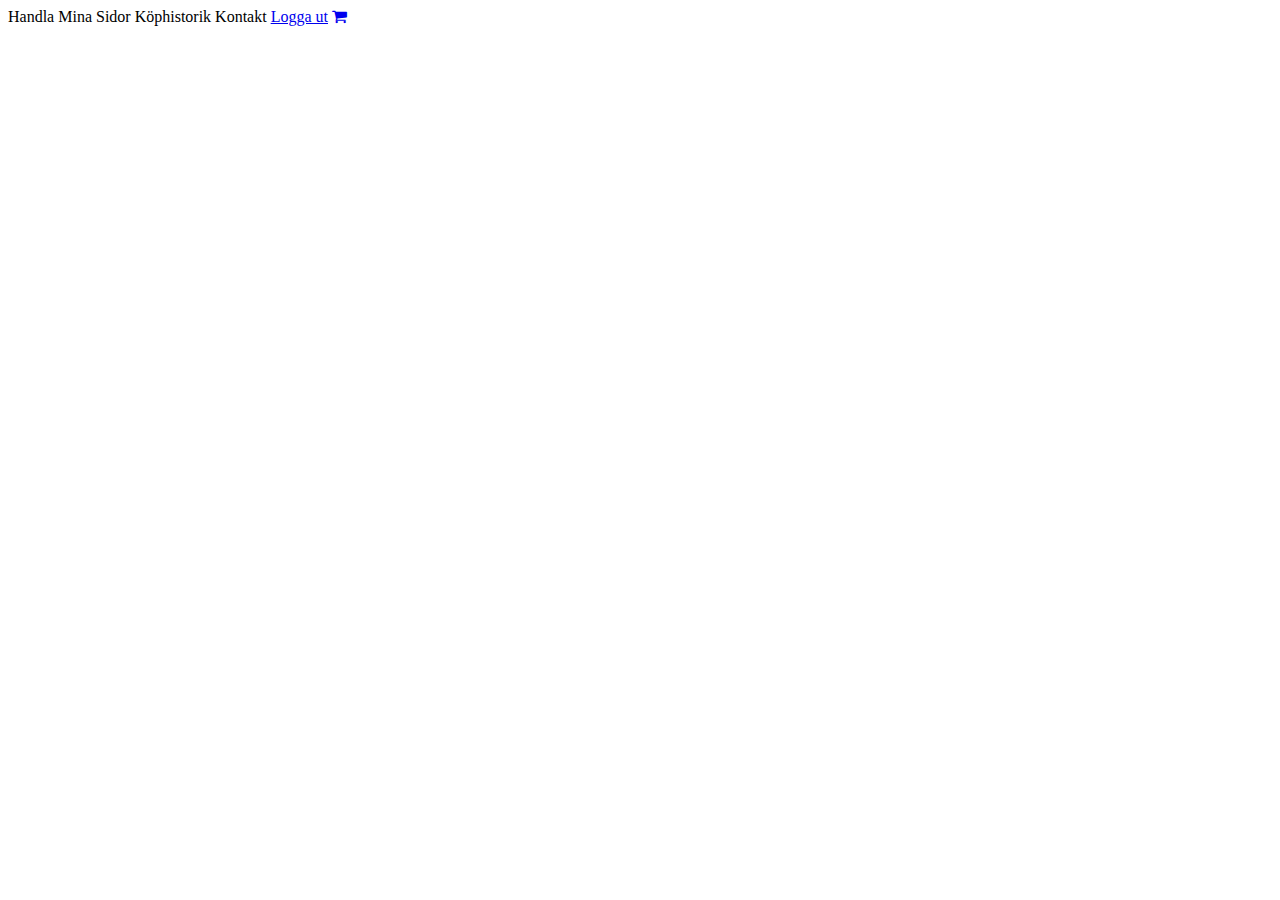
==== src/main/resources/templates/index.html @ d7abfe3f "Added navigatinal menu with buttons for most of the stores main functions. No functionality for logi" ====
<!DOCTYPE html>
<html lang="en" xmlns:th="http://www.thymeleaf.org">
<head>
    <meta charset="UTF-8">
    <title>Startsida</title>

    <link rel="stylesheet" type="text/css" href="/webjars/bootstrap/4.1.0/css/bootstrap.min.css">
    <link rel="stylesheet" type="text/css" href="/custom.css">
    <link rel="preconnect" href="https://fonts.gstatic.com" />
    <link href="https://fonts.googleapis.com/css2?family=Oswald:wght@200;400&display=swap" rel="stylesheet" />
    <link rel="stylesheet" href="https://cdnjs.cloudflare.com/ajax/libs/font-awesome/4.7.0/css/font-awesome.min.css">

</head>
<body class="text-center">

    <div class="top-nav">
        <a class="btn btn-outline-primary" th:href="@{index}">Handla</a>
        <a class="btn btn-outline-primary" th:href="@{myPages}">Mina Sidor</a>
        <a class="btn btn-outline-primary" th:href="@{shoppingHistory}">Köphistorik</a>
        <a class="btn btn-outline-primary" th:href="@{contact}">Kontakt</a>
        <a class="btn btn-outline-primary login" href="#contact">Logga ut</a>
        <a class="btn btn-outline-primary cart" href="#cart"><i class="fa fa-shopping-cart"></i></a>
    </div>

</body>
</html>
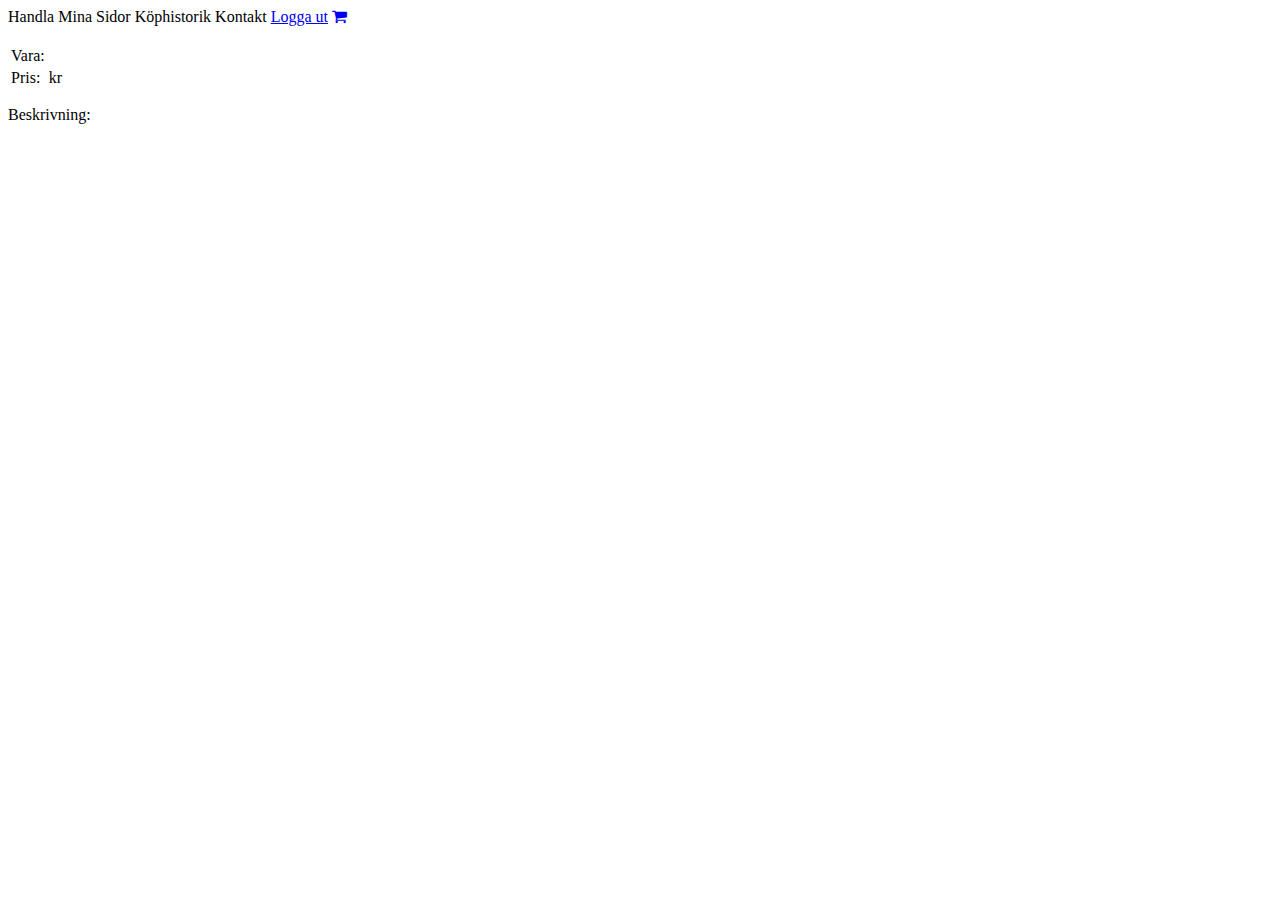
==== commit df0a1215: "Big push:( Made small adjustments to file structure under resources as some resources was not loadin" ====
--- a/src/main/resources/templates/index.html
+++ b/src/main/resources/templates/index.html
@@ -5,7 +5,7 @@
     <title>Startsida</title>
 
     <link rel="stylesheet" type="text/css" href="/webjars/bootstrap/4.1.0/css/bootstrap.min.css">
-    <link rel="stylesheet" type="text/css" href="/custom.css">
+    <link rel="stylesheet" type="text/css" href="/css/style.css">
     <link rel="preconnect" href="https://fonts.gstatic.com" />
     <link href="https://fonts.googleapis.com/css2?family=Oswald:wght@200;400&display=swap" rel="stylesheet" />
     <link rel="stylesheet" href="https://cdnjs.cloudflare.com/ajax/libs/font-awesome/4.7.0/css/font-awesome.min.css">
@@ -21,6 +21,24 @@
         <a class="btn btn-outline-primary login" href="#contact">Logga ut</a>
         <a class="btn btn-outline-primary cart" href="#cart"><i class="fa fa-shopping-cart"></i></a>
     </div>
+    <div class="products-browser">
 
+        <div class="product-listitem-medium" th:each="product : ${products}">
+            <img th:class="product-img-small" th:src="@{${product.img}}" />
+            <tbody>
+            <table>
+                <tr>
+                    <td> Vara: </td>
+                    <td th:text="${product.name}"></td>
+                </tr>
+                <tr>
+                    <td> Pris: </td>
+                    <td th:text="${product.price}"> kr</td>
+                </tr>
+            </table>
+            </tbody>
+            <p>Beskrivning: </p><p th:text="${product.description}"> </p>
+        </div>
+    </div>
 </body>
 </html>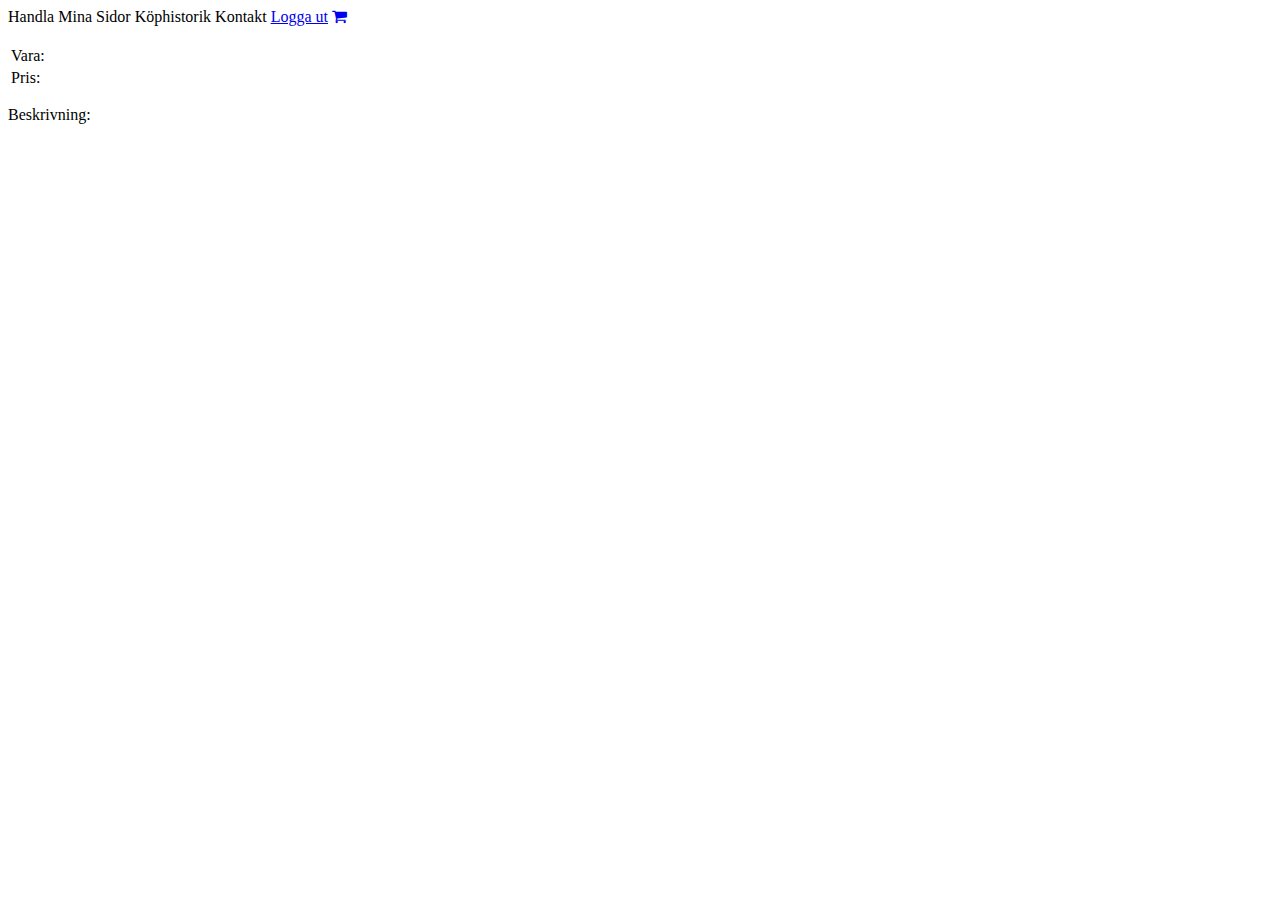
==== commit 3e593c89: "Added currency as instance variable to Product. Made price into string. Updated ProductService getPr" ====
--- a/src/main/resources/templates/index.html
+++ b/src/main/resources/templates/index.html
@@ -6,39 +6,42 @@
 
     <link rel="stylesheet" type="text/css" href="/webjars/bootstrap/4.1.0/css/bootstrap.min.css">
     <link rel="stylesheet" type="text/css" href="/css/style.css">
-    <link rel="preconnect" href="https://fonts.gstatic.com" />
-    <link href="https://fonts.googleapis.com/css2?family=Oswald:wght@200;400&display=swap" rel="stylesheet" />
+    <link rel="preconnect" href="https://fonts.gstatic.com"/>
+    <link href="https://fonts.googleapis.com/css2?family=Oswald:wght@200;400&display=swap" rel="stylesheet"/>
     <link rel="stylesheet" href="https://cdnjs.cloudflare.com/ajax/libs/font-awesome/4.7.0/css/font-awesome.min.css">
 
 </head>
 <body class="text-center">
 
-    <div class="top-nav">
-        <a class="btn btn-outline-primary" th:href="@{index}">Handla</a>
-        <a class="btn btn-outline-primary" th:href="@{myPages}">Mina Sidor</a>
-        <a class="btn btn-outline-primary" th:href="@{shoppingHistory}">Köphistorik</a>
-        <a class="btn btn-outline-primary" th:href="@{contact}">Kontakt</a>
-        <a class="btn btn-outline-primary login" href="#contact">Logga ut</a>
-        <a class="btn btn-outline-primary cart" href="#cart"><i class="fa fa-shopping-cart"></i></a>
-    </div>
+<div class="top-nav">
+    <a class="btn btn-outline-primary" th:href="@{index}">Handla</a>
+    <a class="btn btn-outline-primary" th:href="@{myPages}">Mina Sidor</a>
+    <a class="btn btn-outline-primary" th:href="@{shoppingHistory}">Köphistorik</a>
+    <a class="btn btn-outline-primary" th:href="@{contact}">Kontakt</a>
+    <a class="btn btn-outline-primary login" href="#contact">Logga ut</a>
+    <a class="btn btn-outline-primary cart" href="#cart"><i class="fa fa-shopping-cart"></i></a>
+</div>
+<div class="page-content-container">
     <div class="products-browser">
 
         <div class="product-listitem-medium" th:each="product : ${products}">
-            <img th:class="product-img-small" th:src="@{${product.img}}" />
+            <img th:class="product-img-small" th:src="@{${product.img}}"/>
             <tbody>
             <table>
                 <tr>
-                    <td> Vara: </td>
+                    <td> Vara:</td>
                     <td th:text="${product.name}"></td>
                 </tr>
                 <tr>
-                    <td> Pris: </td>
-                    <td th:text="${product.price}"> kr</td>
+                    <td> Pris:</td>
+                    <td th:text="${product.price + ' ' + product.currency}"> </td>
                 </tr>
             </table>
             </tbody>
-            <p>Beskrivning: </p><p th:text="${product.description}"> </p>
+            <p>Beskrivning: </p>
+            <p th:text="${product.description}"></p>
         </div>
     </div>
+</div>
 </body>
 </html>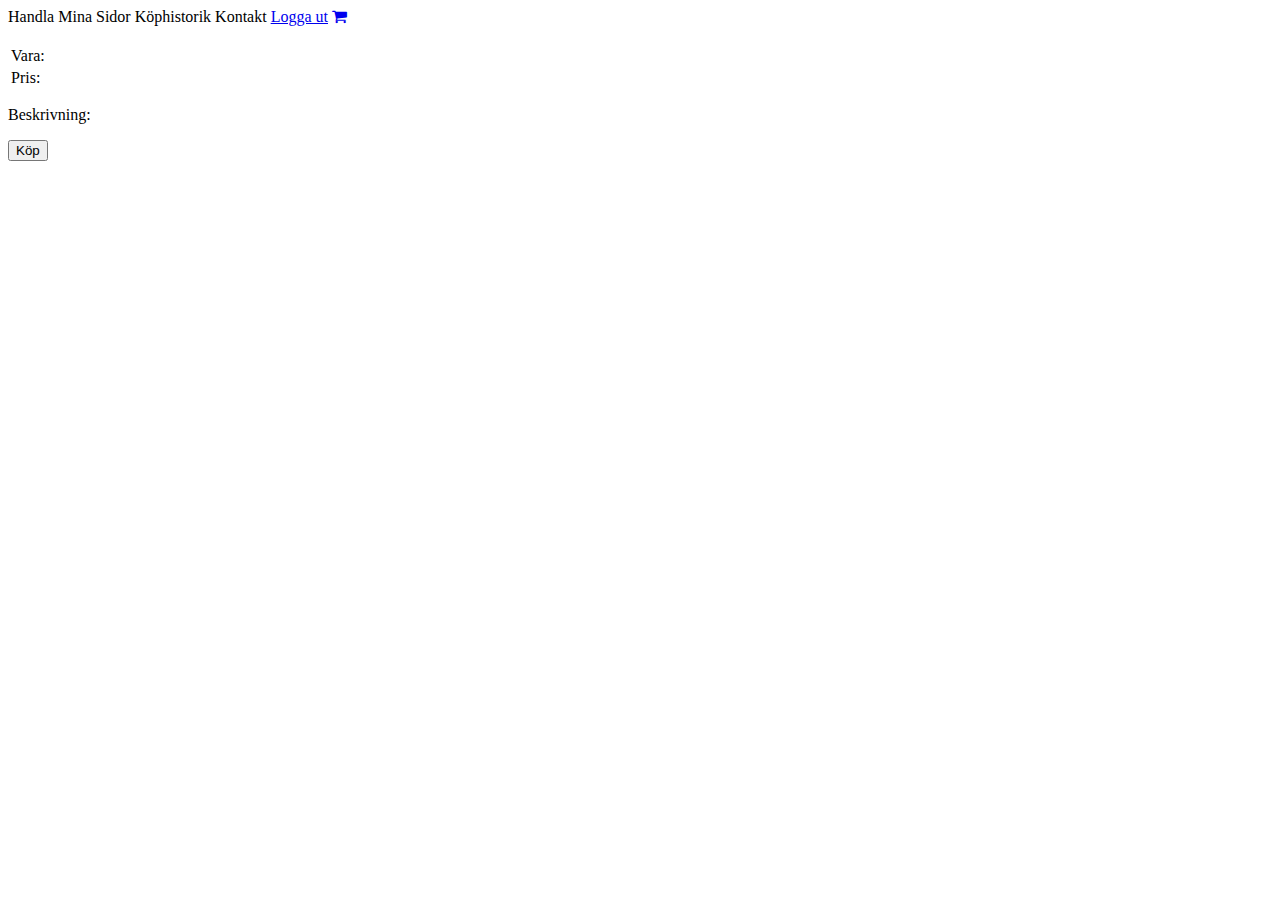
==== commit 1e76844c: "Big and way to late push with almost all classes beeing touched. Main thing added: initial db integr" ====
--- a/src/main/resources/templates/index.html
+++ b/src/main/resources/templates/index.html
@@ -40,6 +40,7 @@
             </tbody>
             <p>Beskrivning: </p>
             <p th:text="${product.description}"></p>
+            <button type="button" name="add-to-cart" th:value="${product.id}" th:onclick="|@{a}|">Köp</button>
         </div>
     </div>
 </div>
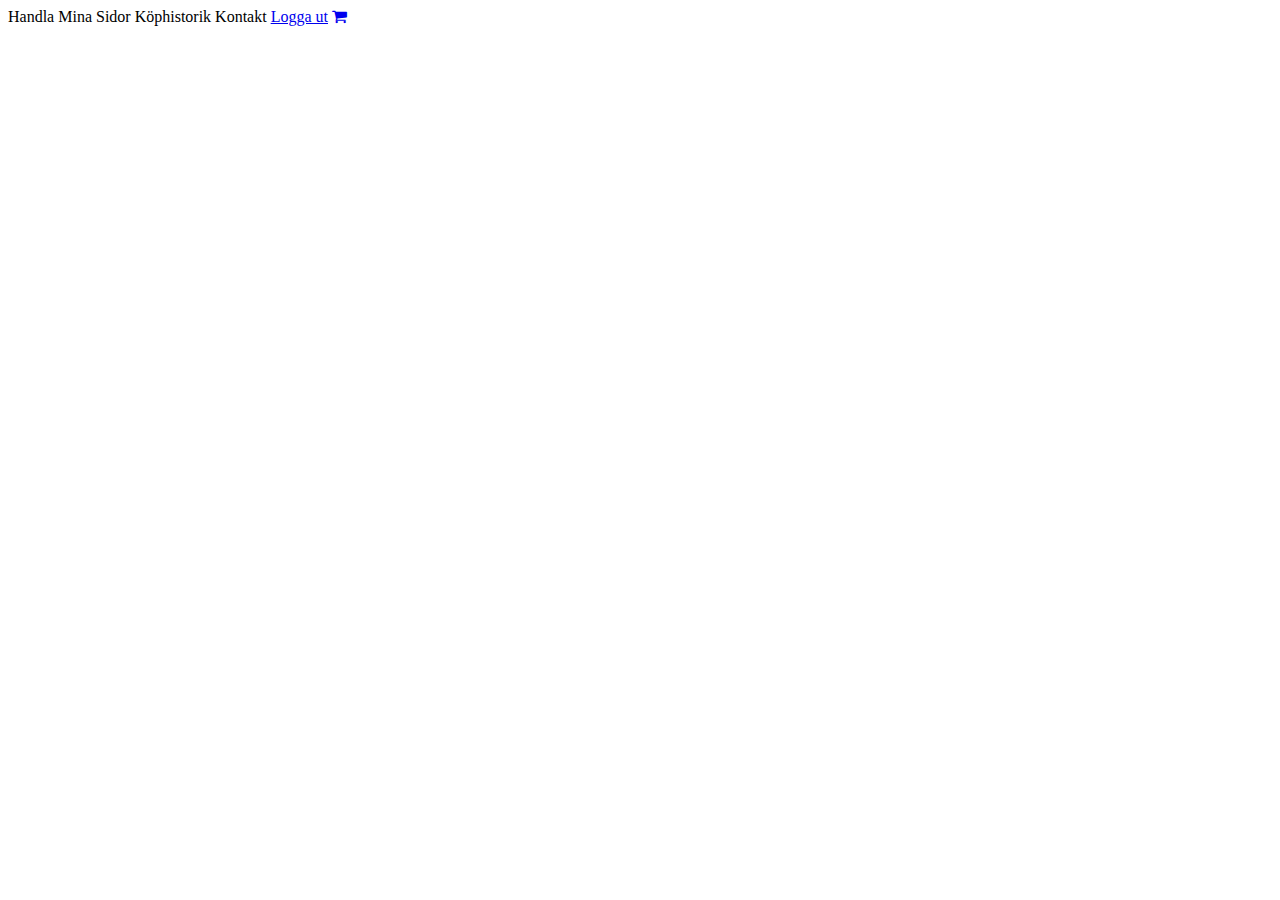
==== commit 737a464b: "Added a Order, OrderLine class and expanded them together with Customer to mimic the functionality o" ====
--- a/src/main/resources/templates/index.html
+++ b/src/main/resources/templates/index.html
@@ -9,7 +9,8 @@
     <link rel="preconnect" href="https://fonts.gstatic.com"/>
     <link href="https://fonts.googleapis.com/css2?family=Oswald:wght@200;400&display=swap" rel="stylesheet"/>
     <link rel="stylesheet" href="https://cdnjs.cloudflare.com/ajax/libs/font-awesome/4.7.0/css/font-awesome.min.css">
-
+    <script rel="script" type="text/javascript" src="/webjars/jquery/3.1.1/jquery.js"></script>
+    <script rel="script" type="text/javascript" src="/javascript/custom.js"></script>
 </head>
 <body class="text-center">
 
@@ -22,26 +23,8 @@
     <a class="btn btn-outline-primary cart" href="#cart"><i class="fa fa-shopping-cart"></i></a>
 </div>
 <div class="page-content-container">
-    <div class="products-browser">
+    <div class="products-browser" id="index">
 
-        <div class="product-listitem-medium" th:each="product : ${products}">
-            <img th:class="product-img-small" th:src="@{${product.img}}"/>
-            <tbody>
-            <table>
-                <tr>
-                    <td> Vara:</td>
-                    <td th:text="${product.name}"></td>
-                </tr>
-                <tr>
-                    <td> Pris:</td>
-                    <td th:text="${product.price + ' ' + product.currency}"> </td>
-                </tr>
-            </table>
-            </tbody>
-            <p>Beskrivning: </p>
-            <p th:text="${product.description}"></p>
-            <button type="button" name="add-to-cart" th:value="${product.id}" th:onclick="|@{a}|">Köp</button>
-        </div>
     </div>
 </div>
 </body>
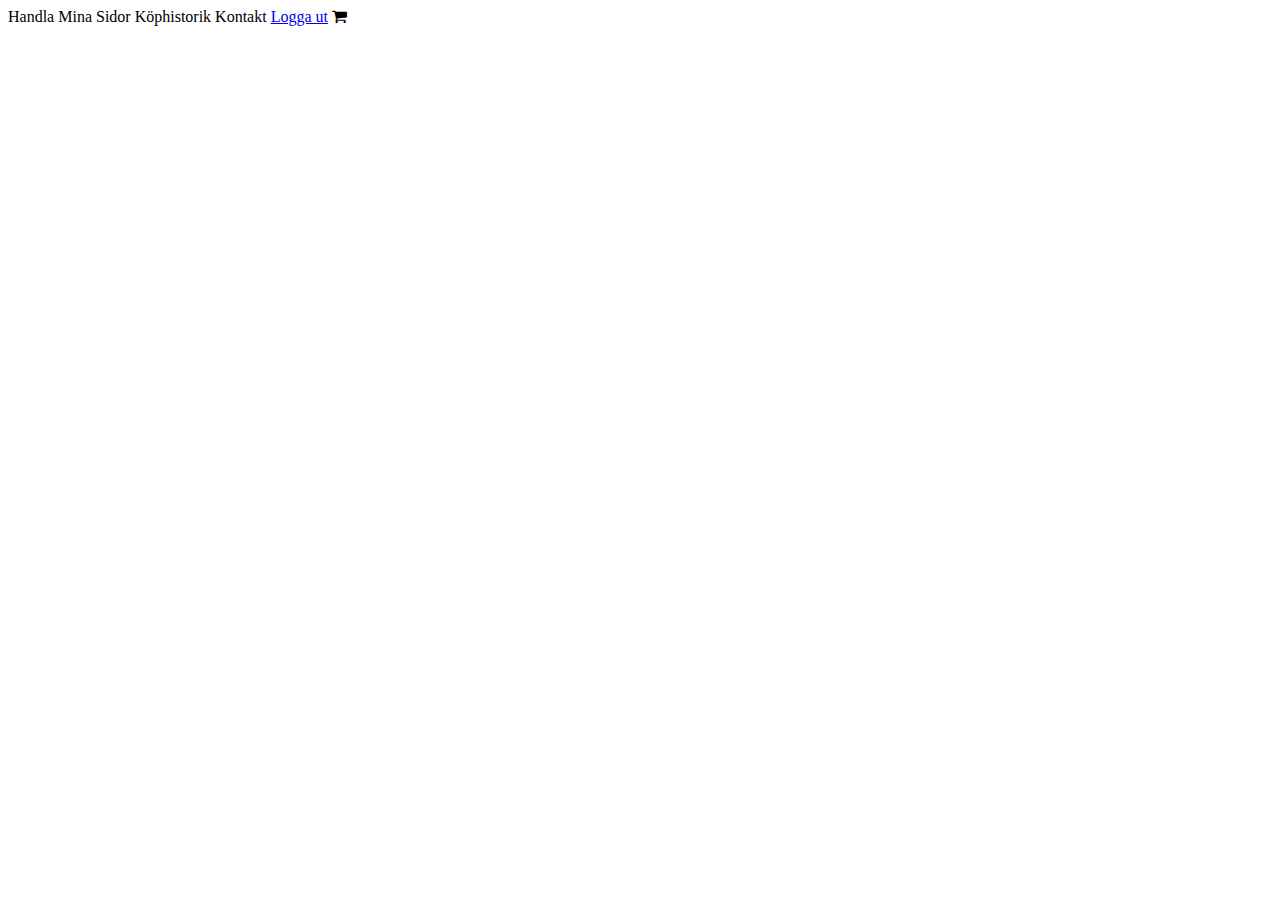
==== commit 6bd41d9b: "Added cart view that is toggled with the cart icon button. Lists shopping cart stored in local stora" ====
--- a/src/main/resources/templates/index.html
+++ b/src/main/resources/templates/index.html
@@ -5,7 +5,7 @@
     <title>Startsida</title>
 
     <link rel="stylesheet" type="text/css" href="/webjars/bootstrap/4.1.0/css/bootstrap.min.css">
-    <link rel="stylesheet" type="text/css" href="/css/style.css">
+    <link rel="stylesheet" type="text/css" href="/css/custom.css">
     <link rel="preconnect" href="https://fonts.gstatic.com"/>
     <link href="https://fonts.googleapis.com/css2?family=Oswald:wght@200;400&display=swap" rel="stylesheet"/>
     <link rel="stylesheet" href="https://cdnjs.cloudflare.com/ajax/libs/font-awesome/4.7.0/css/font-awesome.min.css">
@@ -19,11 +19,11 @@
     <a class="btn btn-outline-primary" th:href="@{myPages}">Mina Sidor</a>
     <a class="btn btn-outline-primary" th:href="@{shoppingHistory}">Köphistorik</a>
     <a class="btn btn-outline-primary" th:href="@{contact}">Kontakt</a>
-    <a class="btn btn-outline-primary login" href="#contact">Logga ut</a>
-    <a class="btn btn-outline-primary cart" href="#cart"><i class="fa fa-shopping-cart"></i></a>
+    <a class="btn btn-outline-primary login-button" href="#contact">Logga ut</a>
+    <a class="btn btn-outline-primary cart-button"><i class="fa fa-shopping-cart"></i></a>
 </div>
-<div class="page-content-container">
-    <div class="products-browser" id="index">
+<div class="page-content-container" id="index">
+    <div class="products-browser">
 
     </div>
 </div>
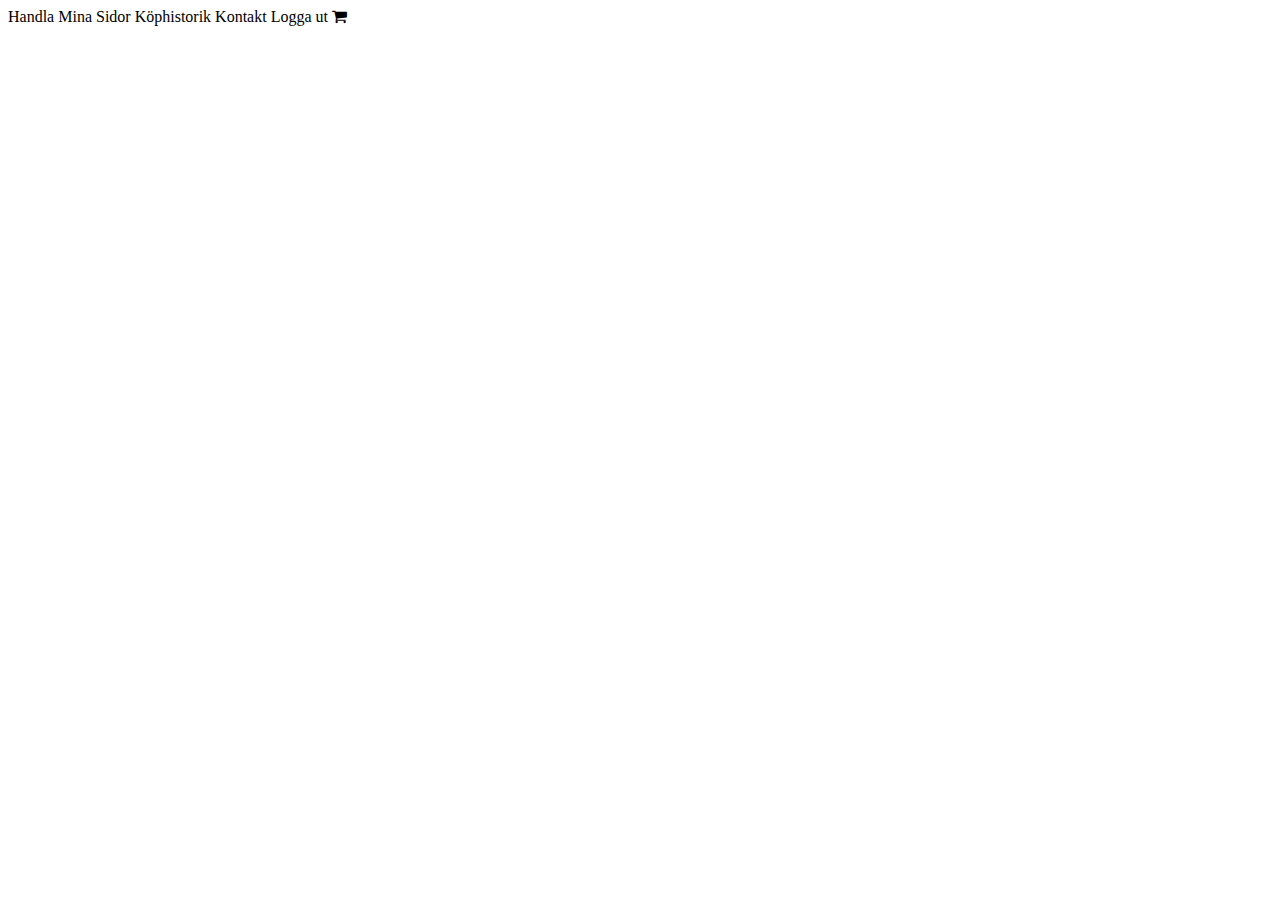
==== commit ea6b21f2: "Removed currency as property of Product. Added unit as property to product. Added functionality to r" ====
--- a/src/main/resources/templates/index.html
+++ b/src/main/resources/templates/index.html
@@ -4,8 +4,9 @@
     <meta charset="UTF-8">
     <title>Startsida</title>
 
+
+    <link rel="stylesheet" type="text/css" href="/css/custom.css">
     <link rel="stylesheet" type="text/css" href="/webjars/bootstrap/4.1.0/css/bootstrap.min.css">
-    <link rel="stylesheet" type="text/css" href="/css/custom.css">
     <link rel="preconnect" href="https://fonts.gstatic.com"/>
     <link href="https://fonts.googleapis.com/css2?family=Oswald:wght@200;400&display=swap" rel="stylesheet"/>
     <link rel="stylesheet" href="https://cdnjs.cloudflare.com/ajax/libs/font-awesome/4.7.0/css/font-awesome.min.css">
@@ -19,7 +20,7 @@
     <a class="btn btn-outline-primary" th:href="@{myPages}">Mina Sidor</a>
     <a class="btn btn-outline-primary" th:href="@{shoppingHistory}">Köphistorik</a>
     <a class="btn btn-outline-primary" th:href="@{contact}">Kontakt</a>
-    <a class="btn btn-outline-primary login-button" href="#contact">Logga ut</a>
+    <a class="btn btn-outline-primary login-button">Logga ut</a>
     <a class="btn btn-outline-primary cart-button"><i class="fa fa-shopping-cart"></i></a>
 </div>
 <div class="page-content-container" id="index">
